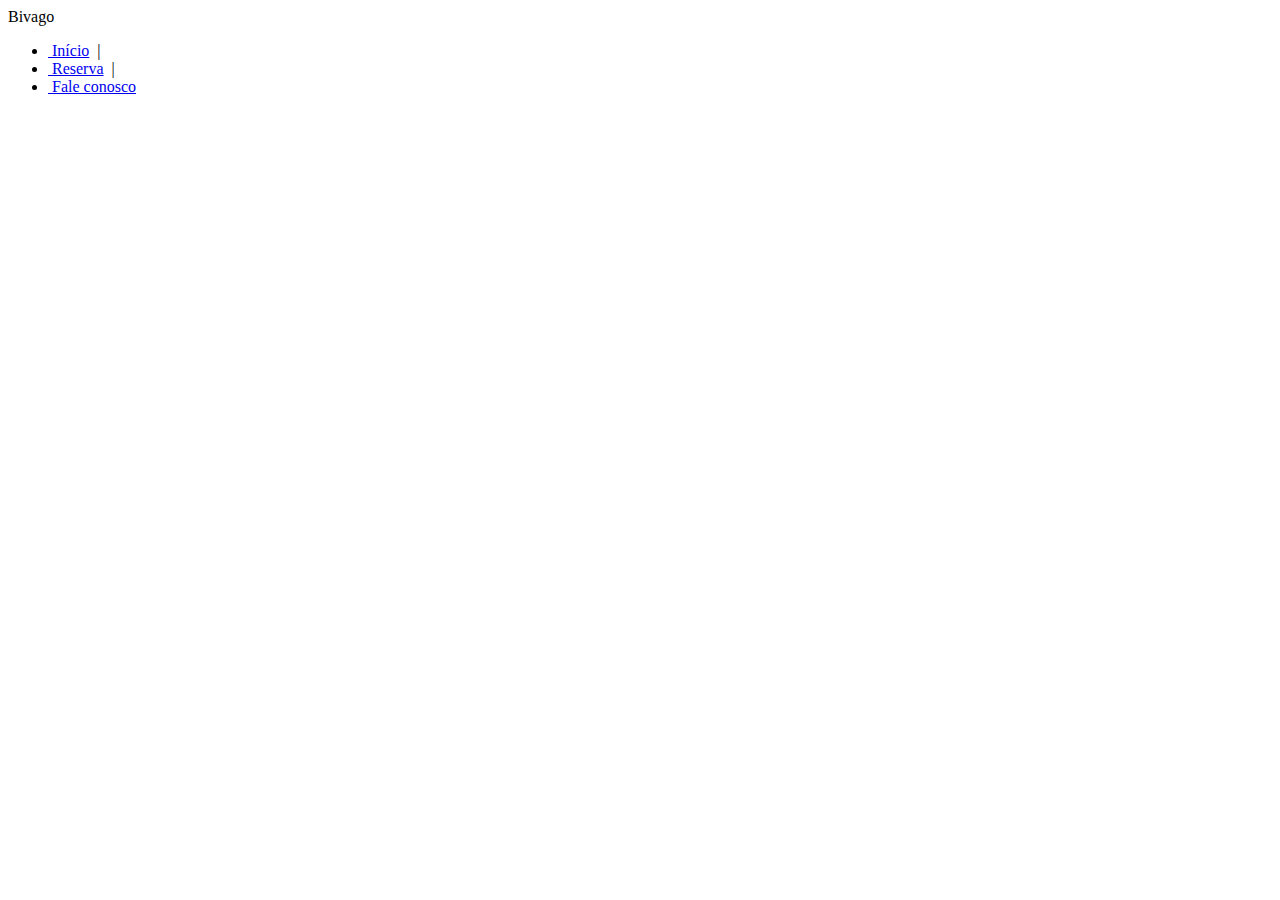
==== index.html @ 70be3182 "exercício v1" ====
<!DOCTYPE html>
<html ng-app="bivatoAPP">
<head>
	<base href="/lab/reserva-hotel/">
	<meta charset="utf-8">
	<meta http-equiv="X-UA-Compatible" content="IE=edge">
	<meta name="viewport" content="width=device-width, initial-scale=1, maximum-scale=1">
	<title>Bivago - Faça sua reserva</title>
	<link rel="stylesheet" href="assets/css/bootstrap.css" crossorigin="anonymous">
	<link rel="stylesheet" href="assets/css/custom.css">
	<link rel="stylesheet" href="assets/css/fontawesome/all.min.css">
	<link rel="stylesheet" href="assets/css/jquery.toast.min.css">
	<link rel="stylesheet" href="assets/css/bootstrap-datepicker3.min.css">
	<script src="assets/js/fontawesome/all.min.js"></script>
	<script src="assets/js/jquery-3.5.1.min.js"></script>
	<script src="assets/js/popper.min.js"></script>
	<script src="assets/js/bootstrap.min.js"></script>
	<script src="assets/js/jquery.toast.min.js"></script>
	<script src="assets/js/bootstrap-datepicker.min.js"></script>
	<script src="assets/locales/bootstrap-datepicker.pt-BR.min.js"></script>
	<script src="assets/js/jquery.mask.min.js"></script>
</head>
<body>
	<div id="navtop">
		<div>
			<i class="far fa-copyright"></i> Bivago
		</div>
		<div class="d-none d-sm-none d-md-block text-small">
			<ul class="list-inline no-spaces">
				<li class="list-inline-item"><a class="text-light" href="inicio"><i class="fas fa-home"></i>&nbsp;Início</a>&nbsp;&nbsp;|</li>
				<li class="list-inline-item"><a class="text-light" href="reserva"><i class="fas fa-bed"></i>&nbsp;Reserva</a>&nbsp;&nbsp;|</li>
				<li class="list-inline-item"><a class="text-light" href="contato"><i class="fas fa-headset"></i>&nbsp;Fale conosco</a></li>
			</ul>
		</div>
		<div class="d-none d-block d-sm-block d-md-none">
			<a id="open-side-bar" class="text-light"><i class="fas fa-bars"></i></a>
		</div>
	</div>
	<div id="sidebar" class="d-none d-block d-sm-block d-md-none">
		<div class="content" style="display: none">
			<ul class="list-group list-group-flush text-small">
				<li class="list-group-item"><a class="text-light" href="inicio"><i class="fas fa-home"></i>&nbsp;Início</a></li>
				<li class="list-group-item"><a class="text-light" href="reserva"><i class="fas fa-bed"></i>&nbsp;Reserva</a></li>
				<li class="list-group-item"><a class="text-light" href="contato"><i class="fas fa-headset"></i>&nbsp;Fale conosco</a></li>
			</ul>
		</div>
	</div>

	<div ng-view class="mt-4" ng-cloak></div>

	<script src="assets/js/angular.min.js"></script>
	<script src="assets/js/angular-route.js"></script>
	<script src="assets/js/app.js"></script>
	<script src="assets/js/controllers.js"></script>
</body>

<script>
	let openSidebar = false;
	$('#open-side-bar').click(() => {
		openSidebar = !openSidebar;
		if(openSidebar) $("#sidebar .content").show();
		else $("#sidebar .content").hide();
	});
</script>
</html>
---- assets/css/custom.css ----
#navtop {
	display: flex;
	justify-content: space-between;
	align-items: center;
	padding: 10px;
	background-color: #343a40;
	color: #fff;
	position: sticky;
}

#sidebar {
	position: fixed;
	width: 100%;
}

#sidebar .content {
	position: absolute;
	width: 240px;
	top: 0;
	right: 0;
	padding: 10px 5px;
	background-color: #343a40;
	color: #fff;
	display: none;
}

.no-spaces {
	padding: 0;
	margin: 0
}

.text-small {
	font-size: 14px
}

[ng\:cloak], [ng-cloak], [data-ng-cloak], [x-ng-cloak], .ng-cloak, .x-ng-cloak {
  display: none !important;
}
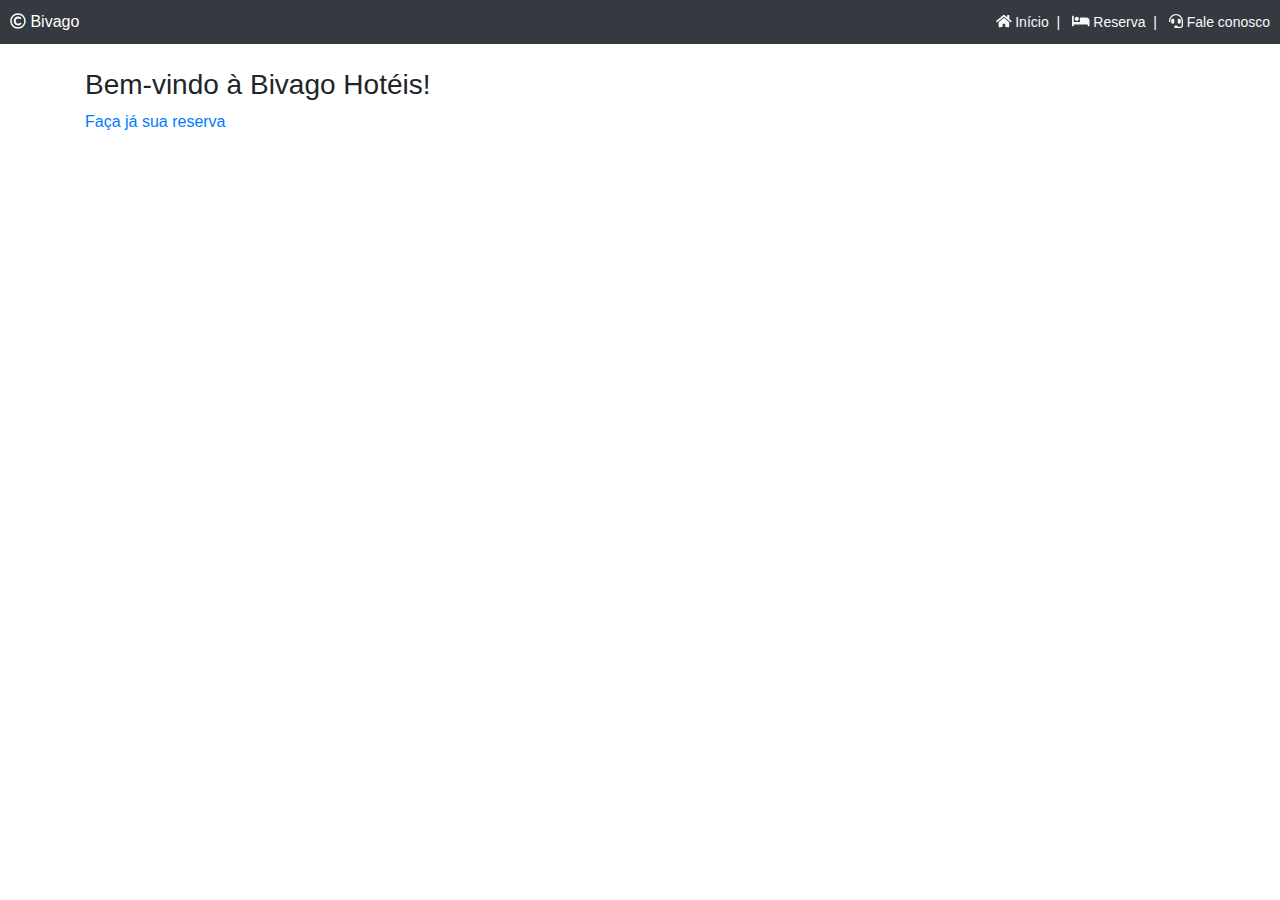
==== commit 9bc48975: "correção da tag base" ====
--- a/index.html
+++ b/index.html
@@ -1,7 +1,7 @@
 <!DOCTYPE html>
 <html ng-app="bivatoAPP">
 <head>
-	<base href="/lab/reserva-hotel/">
+	<base href="/">
 	<meta charset="utf-8">
 	<meta http-equiv="X-UA-Compatible" content="IE=edge">
 	<meta name="viewport" content="width=device-width, initial-scale=1, maximum-scale=1">
